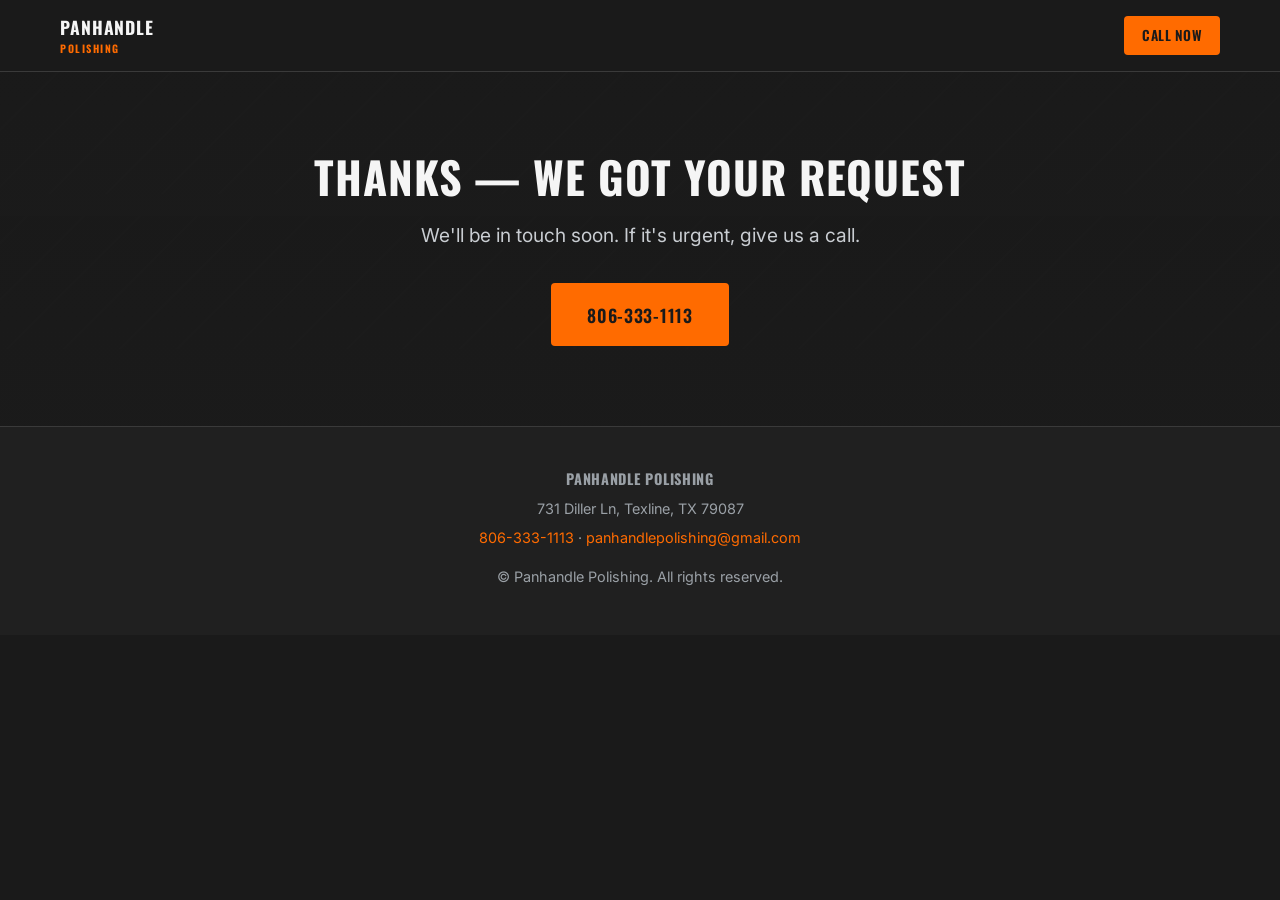
==== thank-you.html @ 8bb4395c "Initial site: Panhandle Polishing aluminum truck polishing marketing page Single-page static site wi" ====
<!DOCTYPE html>
<html lang="en">
<head>
<meta charset="UTF-8">
<meta name="viewport" content="width=device-width, initial-scale=1.0">
<title>Thank You | Panhandle Polishing</title>
<meta name="description" content="Thanks for reaching out to Panhandle Polishing. We'll be in touch soon.">
<link rel="icon" href="data:image/svg+xml,%3Csvg xmlns='http://www.w3.org/2000/svg' viewBox='0 0 64 64'%3E%3Crect width='64' height='64' rx='8' fill='%231a1a1a'/%3E%3Ctext x='32' y='42' font-family='Arial, sans-serif' font-weight='700' font-size='26' fill='%23ff6b00' text-anchor='middle'%3EPP%3C/text%3E%3C/svg%3E">
<link href="https://fonts.googleapis.com/css2?family=Oswald:wght@600;700&family=Inter:wght@400;500&display=swap" rel="stylesheet">
<link rel="stylesheet" href="style.css">
</head>
<body>
<header class="site-header">
  <div class="header-inner">
    <a href="/" class="logo">PANHANDLE<span>POLISHING</span></a>
    <div class="header-actions">
      <a href="tel:+18063331113" class="btn btn-call">Call Now</a>
    </div>
  </div>
</header>

<main>
  <section class="hero" style="border-bottom:none;">
    <div class="hero-inner">
      <h1>Thanks — We Got Your Request</h1>
      <p class="hero-sub">We'll be in touch soon. If it's urgent, give us a call.</p>
      <a href="tel:+18063331113" class="btn btn-primary btn-large">806-333-1113</a>
    </div>
  </section>
</main>

<footer class="site-footer">
  <div class="footer-inner">
    <p class="footer-name">PANHANDLE POLISHING</p>
    <p>731 Diller Ln, Texline, TX 79087</p>
    <p><a href="tel:+18063331113">806-333-1113</a> &middot; <a href="mailto:panhandlepolishing@gmail.com">panhandlepolishing@gmail.com</a></p>
    <p class="footer-copy">&copy; <span id="year"></span> Panhandle Polishing. All rights reserved.</p>
  </div>
</footer>
<script src="script.js"></script>
</body>
</html>
---- style.css ----
:root {
  --bg: #1a1a1a;
  --bg-alt: #202020;
  --bg-card: #262626;
  --border: #3a3a3a;
  --steel: #9aa0a6;
  --steel-light: #c9cdd2;
  --white: #f5f5f5;
  --orange: #ff6b00;
  --orange-dark: #cc5500;
  --header-h: 72px;
}

* { box-sizing: border-box; margin: 0; padding: 0; }

html {
  scroll-behavior: smooth;
  scroll-padding-top: var(--header-h);
}

body {
  background: var(--bg);
  color: var(--white);
  font-family: 'Inter', sans-serif;
  line-height: 1.6;
  -webkit-font-smoothing: antialiased;
}

h1, h2, h3 {
  font-family: 'Oswald', sans-serif;
  font-weight: 700;
  text-transform: uppercase;
  letter-spacing: 0.02em;
}

a { color: var(--orange); text-decoration: none; }

img { max-width: 100%; display: block; }

/* Header */
.site-header {
  position: sticky;
  top: 0;
  z-index: 100;
  background: rgba(26, 26, 26, 0.97);
  border-bottom: 1px solid var(--border);
  height: var(--header-h);
}

.header-inner {
  max-width: 1200px;
  margin: 0 auto;
  height: 100%;
  padding: 0 1.25rem;
  display: flex;
  align-items: center;
  justify-content: space-between;
}

.logo {
  font-family: 'Oswald', sans-serif;
  font-weight: 700;
  font-size: 1.1rem;
  letter-spacing: 0.05em;
  color: var(--white);
  white-space: nowrap;
}

.logo span {
  display: block;
  font-size: 0.65rem;
  color: var(--orange);
  letter-spacing: 0.15em;
}

.main-nav {
  display: none;
}

.main-nav a {
  color: var(--steel-light);
  font-weight: 500;
  font-size: 0.95rem;
  margin-left: 2rem;
}

.main-nav a:hover { color: var(--orange); }

.header-actions {
  display: flex;
  align-items: center;
  gap: 0.75rem;
}

.btn {
  display: inline-block;
  font-family: 'Oswald', sans-serif;
  font-weight: 600;
  text-transform: uppercase;
  letter-spacing: 0.04em;
  border-radius: 4px;
  cursor: pointer;
  border: none;
  text-align: center;
}

.btn-call {
  background: var(--orange);
  color: var(--bg);
  padding: 0.55rem 1.1rem;
  font-size: 0.85rem;
}

.btn-call:hover { background: var(--orange-dark); }

.btn-primary {
  background: var(--orange);
  color: var(--bg);
  padding: 0.9rem 1.75rem;
  font-size: 1rem;
}

.btn-primary:hover { background: var(--orange-dark); }

.btn-large {
  padding: 1.1rem 2.25rem;
  font-size: 1.1rem;
}

.nav-toggle {
  display: flex;
  flex-direction: column;
  justify-content: center;
  gap: 5px;
  width: 32px;
  height: 32px;
  background: transparent;
  border: none;
  cursor: pointer;
}

.nav-toggle span {
  display: block;
  height: 2px;
  background: var(--white);
  border-radius: 2px;
}

.main-nav.open {
  display: flex;
  flex-direction: column;
  position: absolute;
  top: var(--header-h);
  left: 0;
  right: 0;
  background: var(--bg-alt);
  border-bottom: 1px solid var(--border);
  padding: 1rem 1.25rem 1.5rem;
}

.main-nav.open a {
  margin: 0;
  padding: 0.75rem 0;
  border-bottom: 1px solid var(--border);
}

/* Hero */
.hero {
  background:
    linear-gradient(rgba(26,26,26,0.88), rgba(26,26,26,0.94)),
    repeating-linear-gradient(135deg, #232323 0 2px, #1a1a1a 2px 40px);
  padding: 5rem 1.25rem;
  text-align: center;
  border-bottom: 4px solid var(--orange);
}

.hero-inner {
  max-width: 780px;
  margin: 0 auto;
}

.hero h1 {
  font-size: 2rem;
  line-height: 1.15;
  margin-bottom: 1.1rem;
}

.hero-sub {
  color: var(--steel-light);
  font-size: 1.05rem;
  margin-bottom: 2rem;
}

/* Sections */
.section {
  padding: 4rem 1.25rem;
}

.section-alt {
  background: var(--bg-alt);
}

.section-inner {
  max-width: 1100px;
  margin: 0 auto;
}

.section h2 {
  font-size: 1.6rem;
  color: var(--white);
  margin-bottom: 0.75rem;
}

.section-lead {
  color: var(--steel-light);
  max-width: 680px;
  margin-bottom: 2rem;
  font-size: 1.02rem;
}

/* Services */
.services-grid {
  display: grid;
  grid-template-columns: 1fr;
  gap: 1rem;
  margin-bottom: 2.5rem;
}

.service-card {
  background: var(--bg-card);
  border: 1px solid var(--border);
  border-left: 3px solid var(--orange);
  border-radius: 4px;
  padding: 1.25rem;
}

.service-card h3 {
  font-size: 1rem;
  margin-bottom: 0.4rem;
  color: var(--white);
}

.service-card p {
  color: var(--steel);
  font-size: 0.92rem;
}

.shop-mobile {
  display: grid;
  grid-template-columns: 1fr;
  gap: 1rem;
}

.shop-mobile-card {
  background: var(--bg-card);
  border: 1px solid var(--border);
  border-radius: 4px;
  padding: 1.5rem;
}

.shop-mobile-card h3 {
  color: var(--orange);
  font-size: 1.05rem;
  margin-bottom: 0.6rem;
}

.shop-mobile-card p {
  color: var(--steel-light);
  font-size: 0.95rem;
}

/* Gallery */
.gallery-grid {
  display: grid;
  grid-template-columns: repeat(2, 1fr);
  gap: 0.75rem;
}

.gallery-item {
  aspect-ratio: 4 / 3;
  border-radius: 4px;
  overflow: hidden;
}

.gallery-item.placeholder {
  background: var(--bg-card);
  border: 1px dashed var(--border);
  display: flex;
  align-items: center;
  justify-content: center;
  text-align: center;
  color: var(--steel);
  font-size: 0.8rem;
  padding: 0.5rem;
  line-height: 1.4;
}

/* Service area */
.service-area-box {
  background: var(--bg-card);
  border: 1px solid var(--border);
  border-left: 3px solid var(--orange);
  border-radius: 4px;
  padding: 1.5rem;
}

.service-area-box p {
  color: var(--steel-light);
}

/* Contact */
.contact-grid {
  display: grid;
  grid-template-columns: 1fr;
  gap: 2.5rem;
}

.contact-info p {
  margin-bottom: 1rem;
  color: var(--steel-light);
}

.contact-phone {
  font-family: 'Oswald', sans-serif;
  font-weight: 700;
  font-size: 1.6rem;
  color: var(--orange);
}

.quote-form {
  display: flex;
  flex-direction: column;
  gap: 0.35rem;
}

.quote-form label {
  font-size: 0.85rem;
  color: var(--steel-light);
  margin-top: 0.6rem;
}

.quote-form input,
.quote-form select,
.quote-form textarea {
  background: var(--bg-card);
  border: 1px solid var(--border);
  color: var(--white);
  border-radius: 4px;
  padding: 0.65rem 0.75rem;
  font-family: inherit;
  font-size: 0.95rem;
}

.quote-form input:focus,
.quote-form select:focus,
.quote-form textarea:focus {
  outline: none;
  border-color: var(--orange);
}

.quote-form button {
  margin-top: 1.25rem;
}

.hidden-field {
  position: absolute;
  left: -9999px;
}

/* Footer */
.site-footer {
  background: var(--bg-alt);
  border-top: 1px solid var(--border);
  padding: 2.5rem 1.25rem;
  text-align: center;
}

.footer-inner p {
  color: var(--steel);
  font-size: 0.9rem;
  margin-bottom: 0.4rem;
}

.footer-name {
  font-family: 'Oswald', sans-serif;
  font-weight: 700;
  color: var(--white);
  letter-spacing: 0.05em;
  font-size: 1rem;
}

.footer-copy {
  margin-top: 1rem;
  font-size: 0.8rem;
}

/* Tablet / Desktop */
@media (min-width: 768px) {
  .hero h1 { font-size: 2.75rem; }
  .hero-sub { font-size: 1.2rem; }

  .services-grid { grid-template-columns: repeat(3, 1fr); }
  .shop-mobile { grid-template-columns: 1fr 1fr; }
  .gallery-grid { grid-template-columns: repeat(3, 1fr); }
  .contact-grid { grid-template-columns: 1fr 1.3fr; }
}

@media (min-width: 900px) {
  .main-nav {
    display: flex;
    align-items: center;
  }
  .nav-toggle { display: none; }
  .main-nav.open {
    position: static;
    flex-direction: row;
    background: none;
    border: none;
    padding: 0;
  }
  .main-nav.open a {
    border: none;
    padding: 0;
  }
}
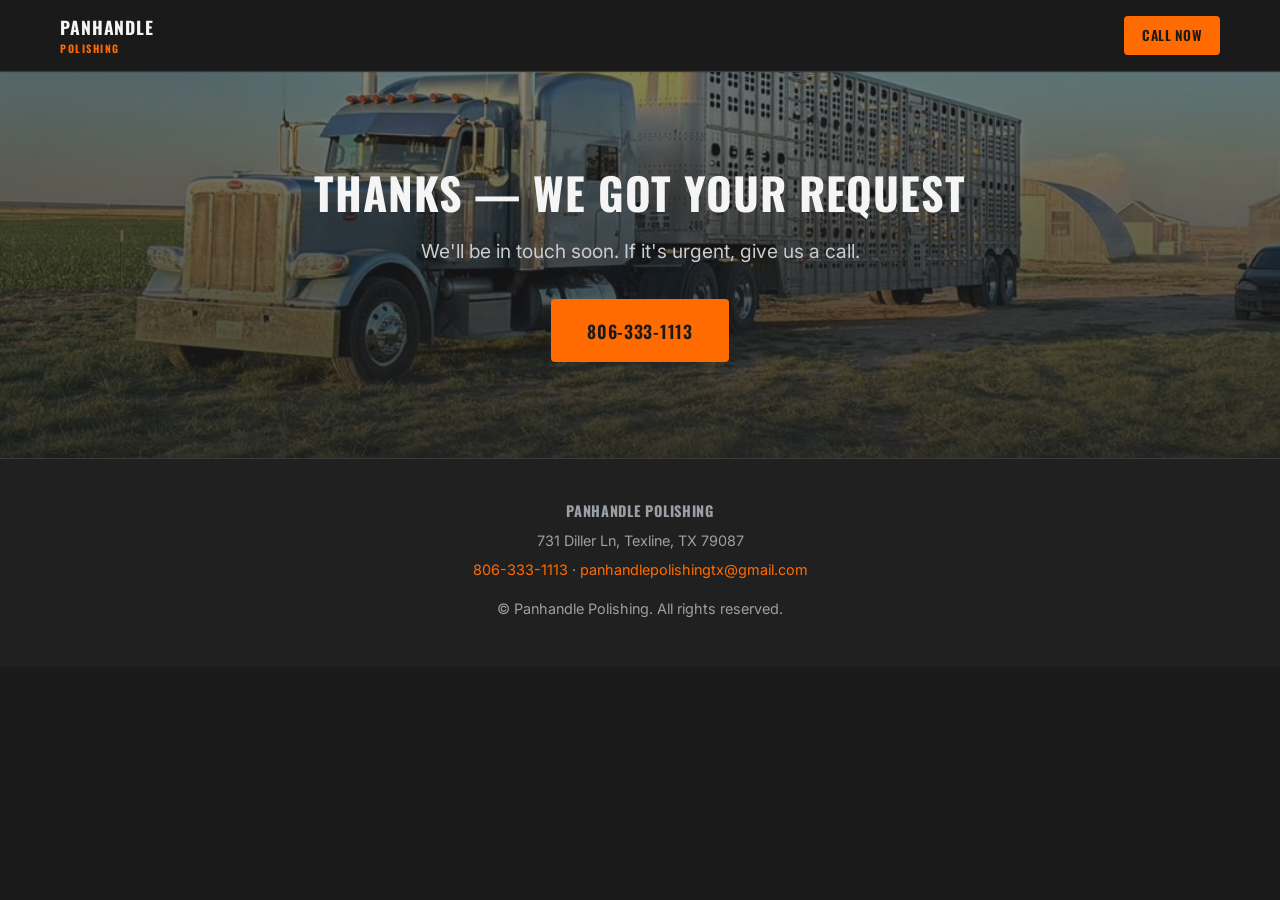
==== commit bd8c8f8b: "Update contact email and prepopulate mailto subject line Switches to panhandlepolishingtx@gmail.com " ====
--- a/thank-you.html
+++ b/thank-you.html
@@ -33,7 +33,7 @@
   <div class="footer-inner">
     <p class="footer-name">PANHANDLE POLISHING</p>
     <p>731 Diller Ln, Texline, TX 79087</p>
-    <p><a href="tel:+18063331113">806-333-1113</a> &middot; <a href="mailto:panhandlepolishing@gmail.com">panhandlepolishing@gmail.com</a></p>
+    <p><a href="tel:+18063331113">806-333-1113</a> &middot; <a href="mailto:panhandlepolishingtx@gmail.com?subject=Quote%20Request%20from%20Panhandle%20Polishing%20Website">panhandlepolishingtx@gmail.com</a></p>
     <p class="footer-copy">&copy; <span id="year"></span> Panhandle Polishing. All rights reserved.</p>
   </div>
 </footer>
--- a/style.css
+++ b/style.css
@@ -167,9 +167,11 @@
 /* Hero */
 .hero {
   background:
-    linear-gradient(rgba(26,26,26,0.88), rgba(26,26,26,0.94)),
-    repeating-linear-gradient(135deg, #232323 0 2px, #1a1a1a 2px 40px);
-  padding: 5rem 1.25rem;
+    linear-gradient(rgba(26,26,26,0.55), rgba(26,26,26,0.85)),
+    url('images/gallery/truck-trailer-livestock-arrow.webp');
+  background-size: cover;
+  background-position: center 65%;
+  padding: 6rem 1.25rem;
   text-align: center;
   border-bottom: 4px solid var(--orange);
 }
@@ -270,16 +272,34 @@
 }
 
 /* Gallery */
+.gallery-subhead {
+  font-size: 1.1rem;
+  color: var(--steel-light);
+  margin: 2rem 0 1rem;
+}
+
+.gallery-subhead:first-of-type {
+  margin-top: 0;
+}
+
 .gallery-grid {
   display: grid;
   grid-template-columns: repeat(2, 1fr);
   gap: 0.75rem;
+  margin-bottom: 1rem;
 }
 
 .gallery-item {
   aspect-ratio: 4 / 3;
   border-radius: 4px;
   overflow: hidden;
+  border: 1px solid var(--border);
+}
+
+.gallery-item img {
+  width: 100%;
+  height: 100%;
+  object-fit: cover;
 }
 
 .gallery-item.placeholder {
@@ -295,6 +315,65 @@
   line-height: 1.4;
 }
 
+/* Before & after pairs */
+.before-after-grid {
+  display: grid;
+  grid-template-columns: 1fr;
+  gap: 1.25rem;
+  margin-bottom: 1rem;
+}
+
+.before-after-pair {
+  background: var(--bg-card);
+  border: 1px solid var(--border);
+  border-radius: 4px;
+  padding: 0.75rem;
+}
+
+.before-after-photos {
+  display: grid;
+  grid-template-columns: 1fr 1fr;
+  gap: 0.5rem;
+}
+
+.before-after-single .before-after-photos {
+  grid-template-columns: 1fr;
+}
+
+.before-after-photos figure {
+  margin: 0;
+}
+
+.before-after-photos img {
+  width: 100%;
+  aspect-ratio: 4 / 3;
+  object-fit: cover;
+  border-radius: 4px;
+  display: block;
+}
+
+.before-after-photos figcaption {
+  text-align: center;
+  font-family: 'Oswald', sans-serif;
+  font-size: 0.75rem;
+  letter-spacing: 0.08em;
+  text-transform: uppercase;
+  color: var(--steel);
+  margin-top: 0.4rem;
+}
+
+.before-after-photos figure:last-child figcaption {
+  color: var(--orange);
+}
+
+.before-after-label {
+  text-align: center;
+  color: var(--steel-light);
+  font-size: 0.9rem;
+  font-weight: 500;
+  margin-top: 0.75rem;
+}
+
 /* Service area */
 .service-area-box {
   background: var(--bg-card);
@@ -358,6 +437,37 @@
   border-color: var(--orange);
 }
 
+.quote-form input[type="file"] {
+  padding: 0.5rem;
+  font-size: 0.85rem;
+  color: var(--steel-light);
+}
+
+.quote-form input[type="file"]::file-selector-button {
+  background: var(--orange);
+  color: var(--bg);
+  border: none;
+  border-radius: 4px;
+  padding: 0.5rem 0.9rem;
+  margin-right: 0.75rem;
+  font-family: 'Oswald', sans-serif;
+  font-weight: 600;
+  text-transform: uppercase;
+  font-size: 0.8rem;
+  letter-spacing: 0.03em;
+  cursor: pointer;
+}
+
+.quote-form input[type="file"]::file-selector-button:hover {
+  background: var(--orange-dark);
+}
+
+.field-hint {
+  font-size: 0.78rem;
+  color: var(--steel);
+  margin-top: 0.3rem;
+}
+
 .quote-form button {
   margin-top: 1.25rem;
 }
@@ -402,6 +512,7 @@
   .services-grid { grid-template-columns: repeat(3, 1fr); }
   .shop-mobile { grid-template-columns: 1fr 1fr; }
   .gallery-grid { grid-template-columns: repeat(3, 1fr); }
+  .before-after-grid { grid-template-columns: repeat(2, 1fr); }
   .contact-grid { grid-template-columns: 1fr 1.3fr; }
 }
 
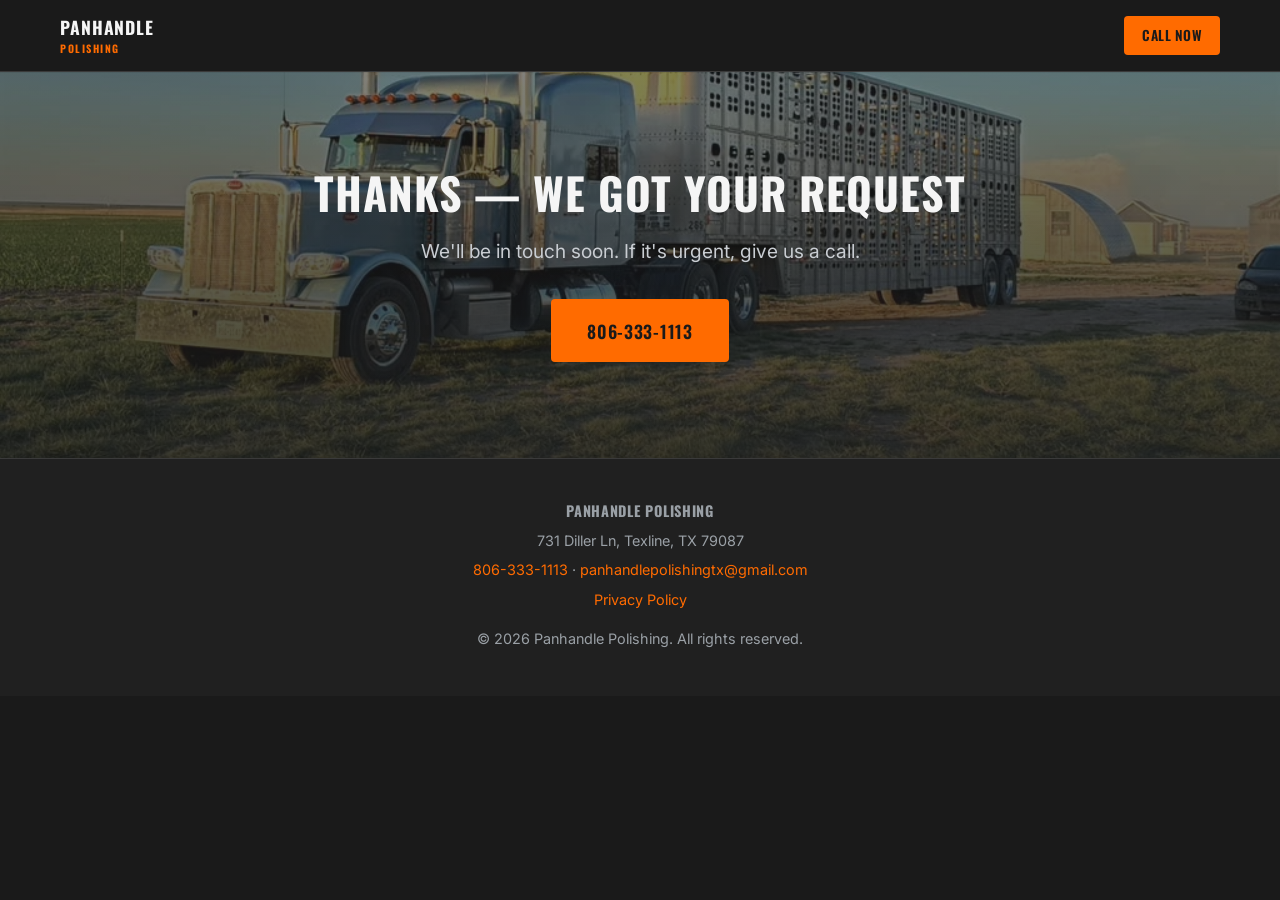
==== commit 1af3edc6: "SEO and tracking upgrade: canonical, social tags, share image, FAQ with schema, sitemap, robots, pri" ====
--- a/thank-you.html
+++ b/thank-you.html
@@ -4,10 +4,12 @@
 <meta charset="UTF-8">
 <meta name="viewport" content="width=device-width, initial-scale=1.0">
 <title>Thank You | Panhandle Polishing</title>
+<meta name="robots" content="noindex, follow">
 <meta name="description" content="Thanks for reaching out to Panhandle Polishing. We'll be in touch soon.">
 <link rel="icon" href="data:image/svg+xml,%3Csvg xmlns='http://www.w3.org/2000/svg' viewBox='0 0 64 64'%3E%3Crect width='64' height='64' rx='8' fill='%231a1a1a'/%3E%3Ctext x='32' y='42' font-family='Arial, sans-serif' font-weight='700' font-size='26' fill='%23ff6b00' text-anchor='middle'%3EPP%3C/text%3E%3C/svg%3E">
 <link href="https://fonts.googleapis.com/css2?family=Oswald:wght@600;700&family=Inter:wght@400;500&display=swap" rel="stylesheet">
 <link rel="stylesheet" href="style.css">
+<script src="/analytics.js"></script>
 </head>
 <body>
 <header class="site-header">
@@ -34,9 +36,11 @@
     <p class="footer-name">PANHANDLE POLISHING</p>
     <p>731 Diller Ln, Texline, TX 79087</p>
     <p><a href="tel:+18063331113">806-333-1113</a> &middot; <a href="mailto:panhandlepolishingtx@gmail.com?subject=Quote%20Request%20from%20Panhandle%20Polishing%20Website">panhandlepolishingtx@gmail.com</a></p>
+    <p><a href="/privacy">Privacy Policy</a></p>
     <p class="footer-copy">&copy; <span id="year"></span> Panhandle Polishing. All rights reserved.</p>
   </div>
 </footer>
 <script src="script.js"></script>
+<script src="track.js" defer></script>
 </body>
 </html>
--- a/style.css
+++ b/style.css
@@ -319,6 +319,7 @@
 .before-after-grid {
   display: grid;
   grid-template-columns: 1fr;
+  align-items: start;
   gap: 1.25rem;
   margin-bottom: 1rem;
 }
@@ -466,6 +467,29 @@
   font-size: 0.78rem;
   color: var(--steel);
   margin-top: 0.3rem;
+}
+
+.mobile-location-box {
+  background: var(--bg);
+  border: 1px solid var(--border);
+  border-left: 3px solid var(--orange);
+  border-radius: 4px;
+  padding: 1rem;
+  margin-top: 0.75rem;
+}
+
+.mobile-location-heading {
+  font-family: 'Oswald', sans-serif;
+  font-weight: 600;
+  text-transform: uppercase;
+  letter-spacing: 0.03em;
+  color: var(--orange);
+  font-size: 0.85rem;
+  margin-bottom: 0.5rem;
+}
+
+.mobile-location-box label {
+  margin-top: 0;
 }
 
 .quote-form button {
@@ -534,3 +558,8 @@
     padding: 0;
   }
 }
+
+/* FAQ */
+.faq-item { border: 1px solid #d9d9d9; border-radius: 8px; padding: 0 18px; margin: 0 0 12px; background: #fff; }
+.faq-item summary { cursor: pointer; font-weight: 600; padding: 16px 0; list-style-position: inside; }
+.faq-item p { margin: 0 0 16px; }
